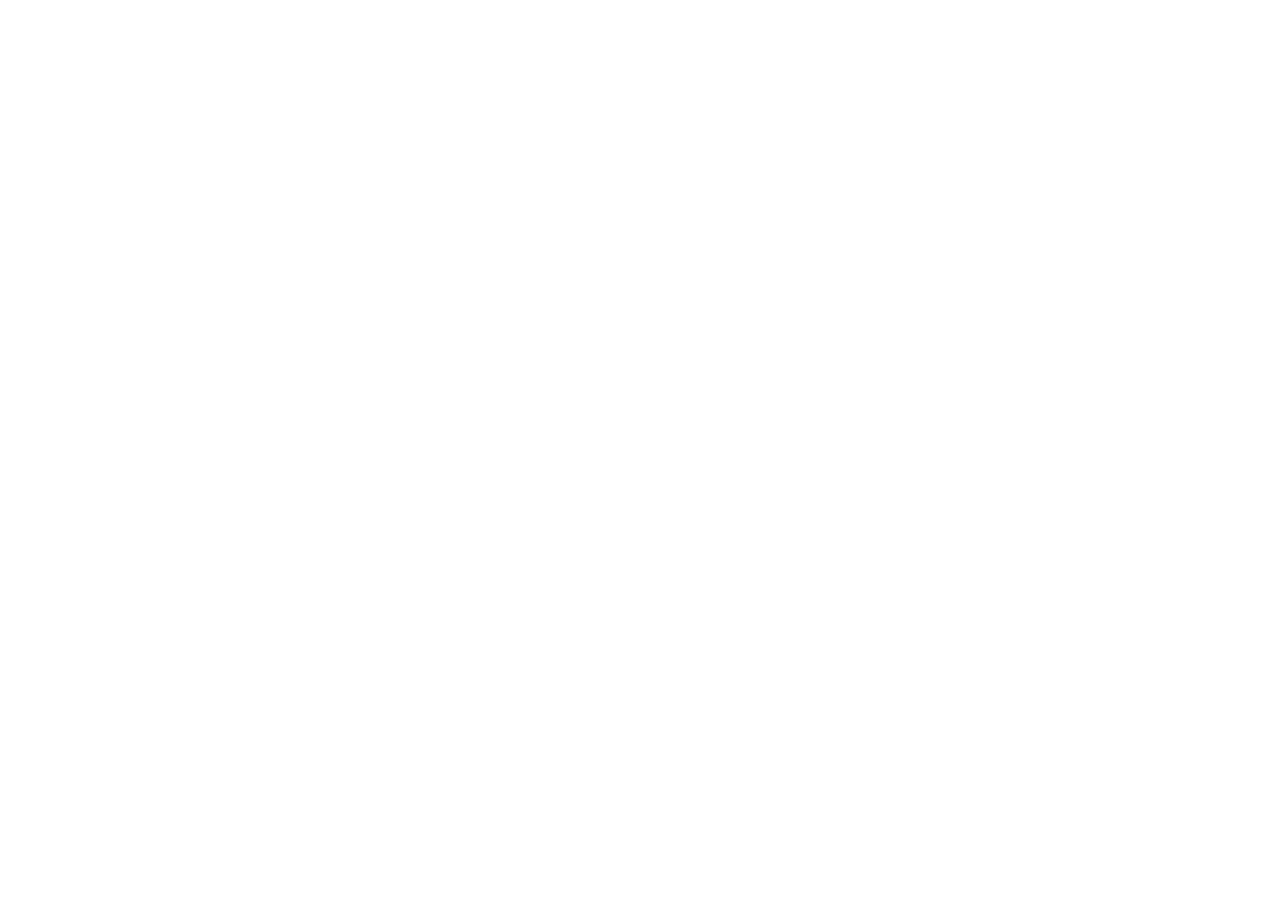
==== learnPrograming/scrimba qiz/blackJack/index.html @ dbf99703 "Added if/else statements" ====
<!DOCTYPE html>
<html lang="en">
<head>
    <meta charset="UTF-8">
    <meta name="viewport" content="width=device-width, initial-scale=1.0">
    <title>Document</title>
    <link rel="stylesheet" href="">
</head>
<body>
    <script src="index.js"></script>
</body>
</html>
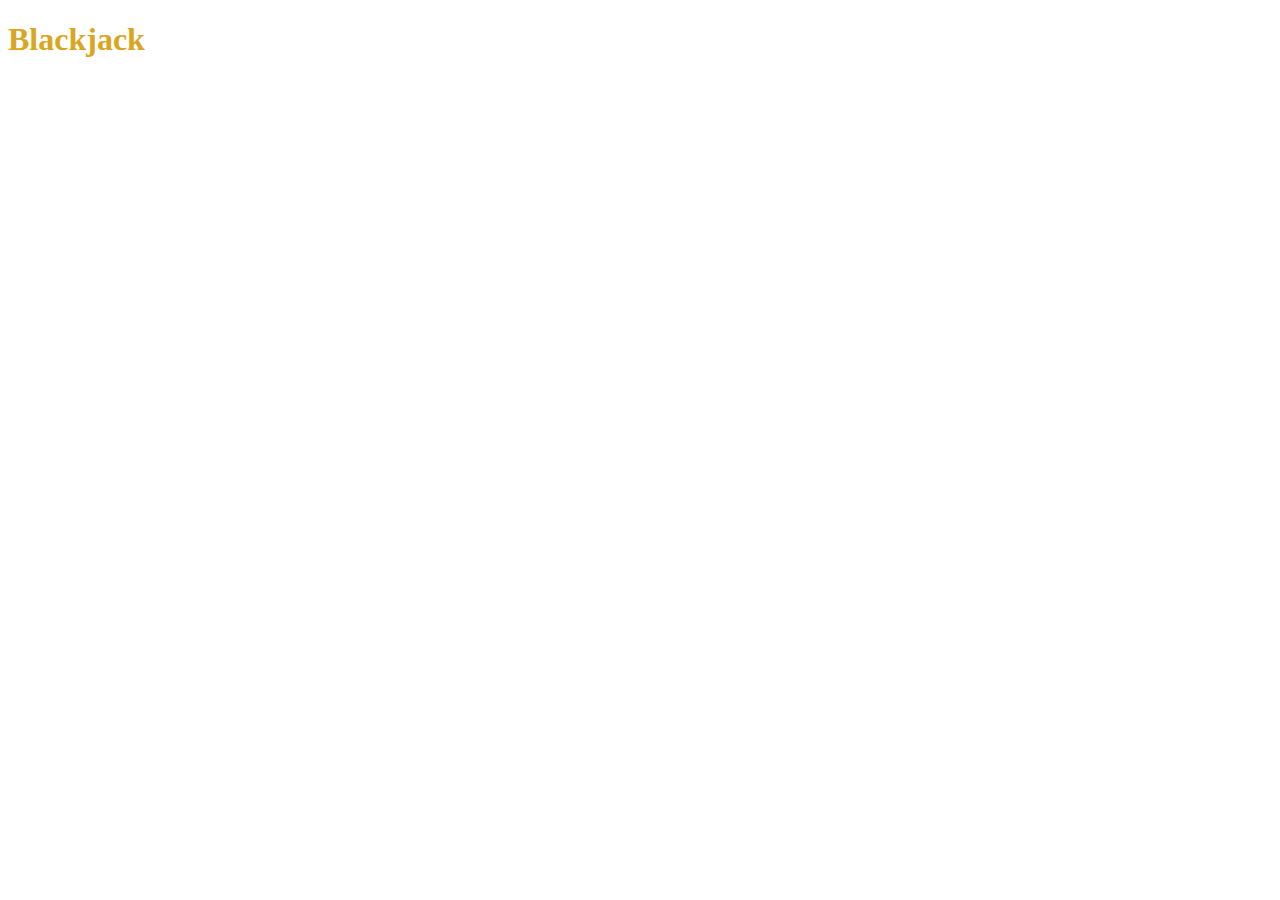
==== commit a290918a: "Added CSS" ====
--- a/learnPrograming/scrimba qiz/blackJack/index.html
+++ b/learnPrograming/scrimba qiz/blackJack/index.html
@@ -4,9 +4,10 @@
     <meta charset="UTF-8">
     <meta name="viewport" content="width=device-width, initial-scale=1.0">
     <title>Document</title>
-    <link rel="stylesheet" href="">
+    <link rel="stylesheet" href="index.css">
 </head>
 <body>
+    <h1> Blackjack</h1>
     <script src="index.js"></script>
 </body>
 </html>--- a/learnPrograming/scrimba qiz/blackJack/index.css
+++ b/learnPrograming/scrimba qiz/blackJack/index.css
@@ -0,0 +1,3 @@
+h1 {
+    color: goldenrod;
+}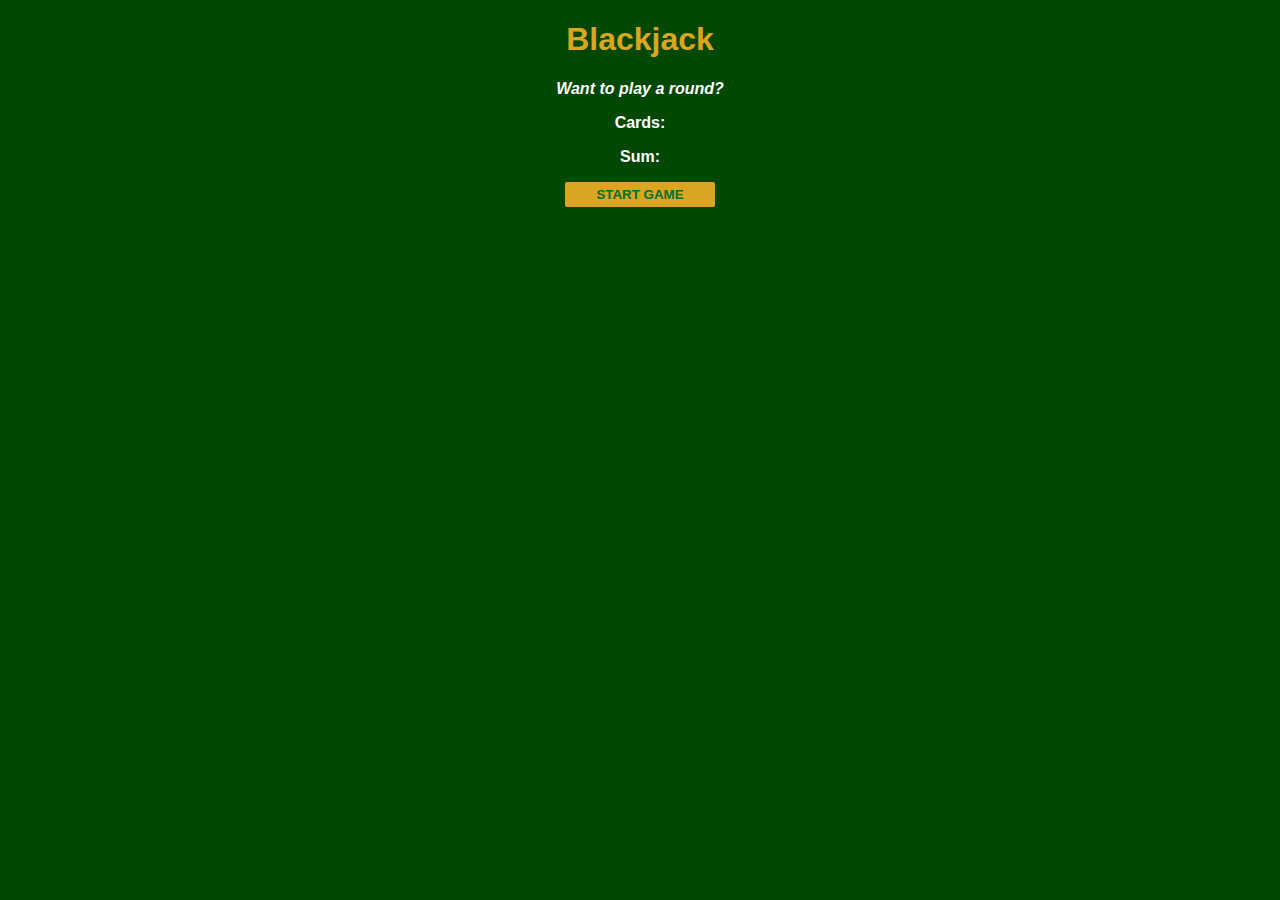
==== commit 57ee1677: "Added startGame function" ====
--- a/learnPrograming/scrimba qiz/blackJack/index.html
+++ b/learnPrograming/scrimba qiz/blackJack/index.html
@@ -8,6 +8,10 @@
 </head>
 <body>
     <h1> Blackjack</h1>
+    <p id="message-el">Want to play a round?</p>
+    <p>Cards:</p>
+    <p>Sum:</p>
+    <button onclick="startGame()">START GAME</button>
     <script src="index.js"></script>
 </body>
 </html>--- a/learnPrograming/scrimba qiz/blackJack/index.css
+++ b/learnPrograming/scrimba qiz/blackJack/index.css
@@ -1,3 +1,27 @@
+body {
+    font-family:'Trebuchet MS', 'Lucida Sans Unicode', 'Lucida Grande', 'Lucida Sans', Arial, sans-serif;
+    background-color: rgb(2, 71, 2);
+    text-align: center;
+    color: white;
+    font-weight: bold;
+
+}
+
 h1 {
     color: goldenrod;
+}
+
+#message-el {
+   font-style: italic;
+}
+
+button {
+    color:#016f32;
+    width: 150px;
+    background: goldenrod;
+    font-weight: bold;
+    padding-top: 5px;
+    padding-bottom: 5px;
+    border: none;
+    border-radius: 2px;
 }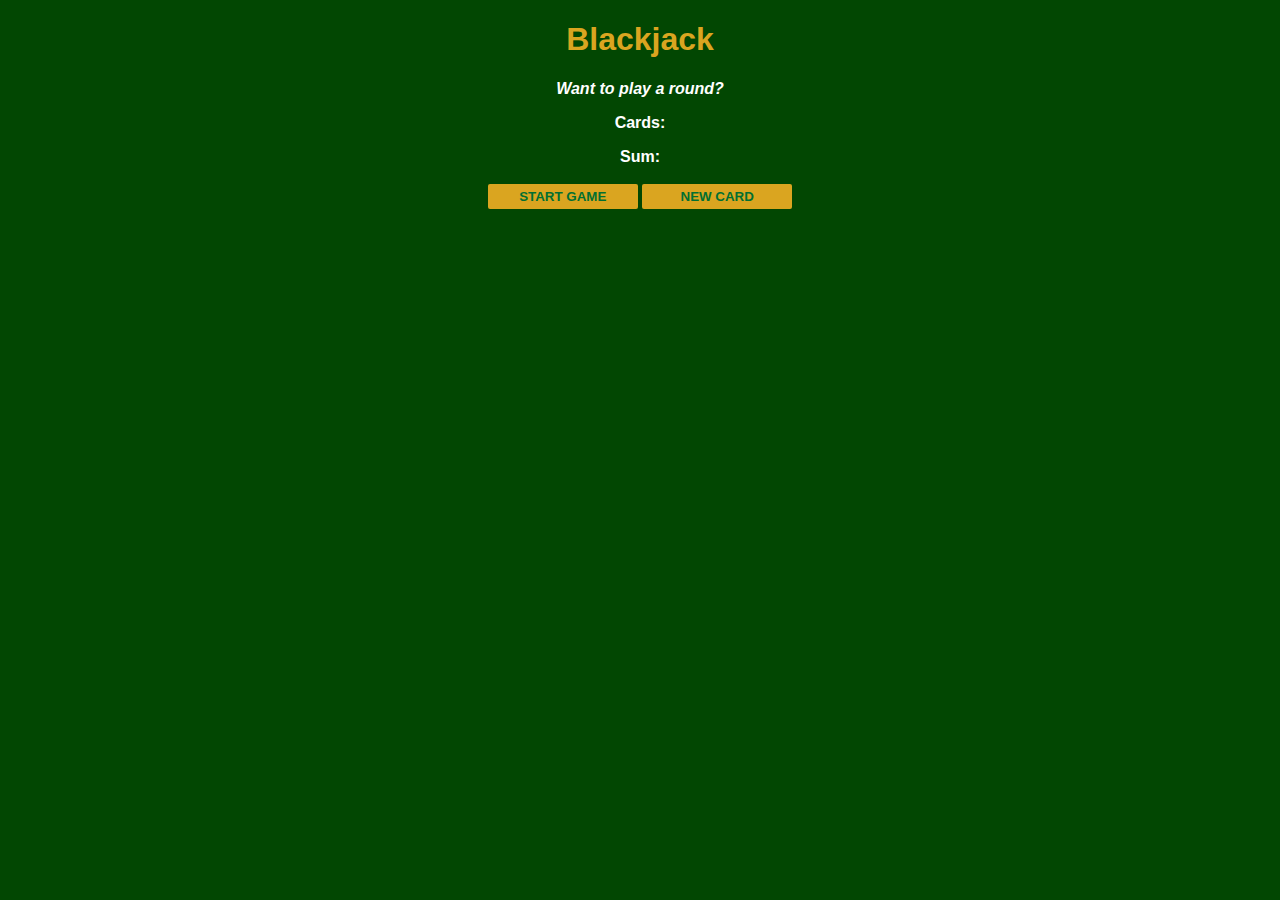
==== commit 836cabe1: "Added newCard function" ====
--- a/learnPrograming/scrimba qiz/blackJack/index.html
+++ b/learnPrograming/scrimba qiz/blackJack/index.html
@@ -9,9 +9,10 @@
 <body>
     <h1> Blackjack</h1>
     <p id="message-el">Want to play a round?</p>
-    <p>Cards:</p>
-    <p>Sum:</p>
+    <p id="cards-el">Cards:</p>
+    <p id="sum-el">Sum:</p>
     <button onclick="startGame()">START GAME</button>
+    <button onclick="newCard()">NEW CARD</button>
     <script src="index.js"></script>
 </body>
 </html>--- a/learnPrograming/scrimba qiz/blackJack/index.css
+++ b/learnPrograming/scrimba qiz/blackJack/index.css
@@ -24,4 +24,6 @@
     padding-bottom: 5px;
     border: none;
     border-radius: 2px;
+    margin-top: 2px;
+    margin-bottom: 2px;
 }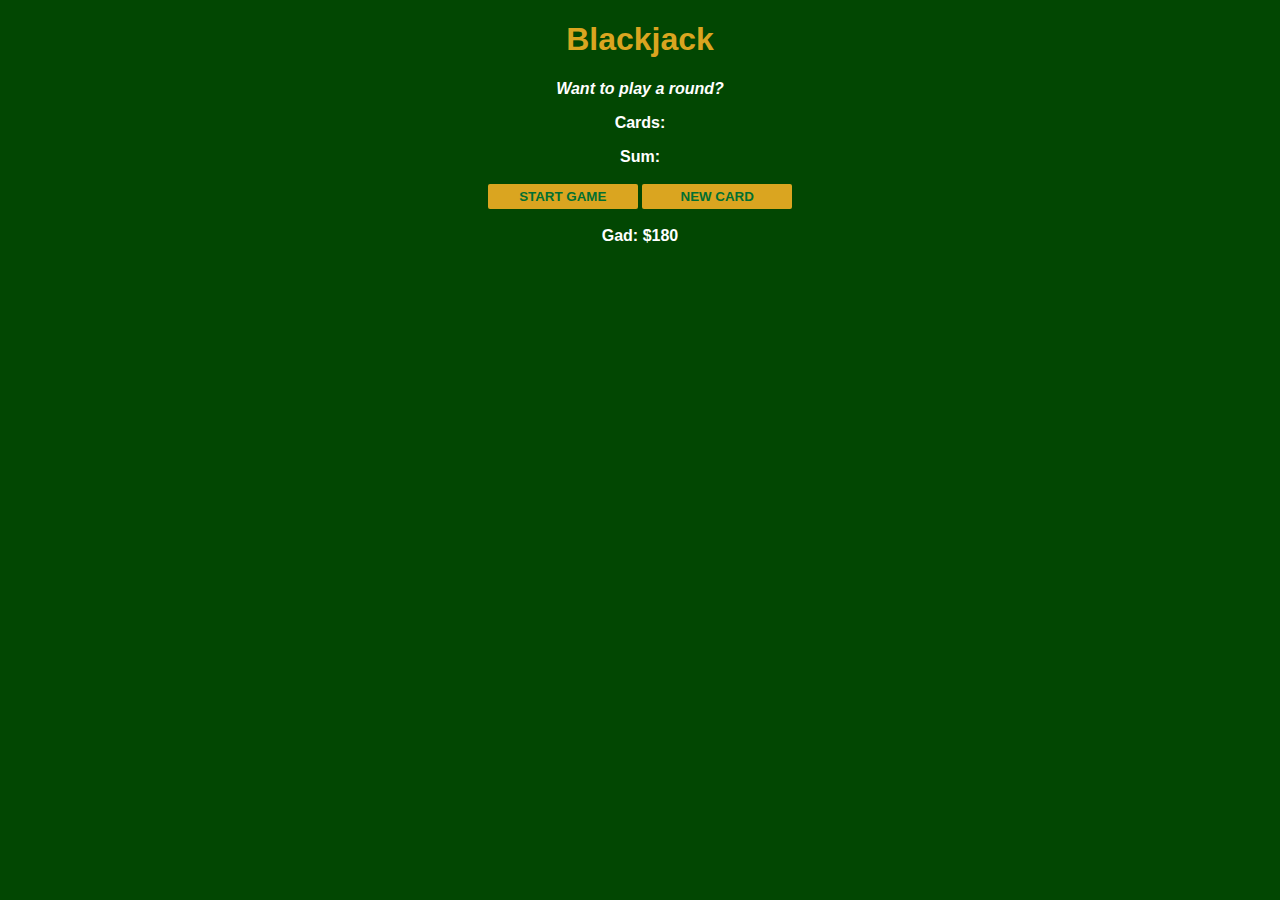
==== commit 37ba80d2: "added an object to store player store player data" ====
--- a/learnPrograming/scrimba qiz/blackJack/index.html
+++ b/learnPrograming/scrimba qiz/blackJack/index.html
@@ -13,6 +13,7 @@
     <p id="sum-el">Sum:</p>
     <button onclick="startGame()">START GAME</button>
     <button onclick="newCard()">NEW CARD</button>
+    <p id="player-el"></p>
     <script src="index.js"></script>
 </body>
 </html>